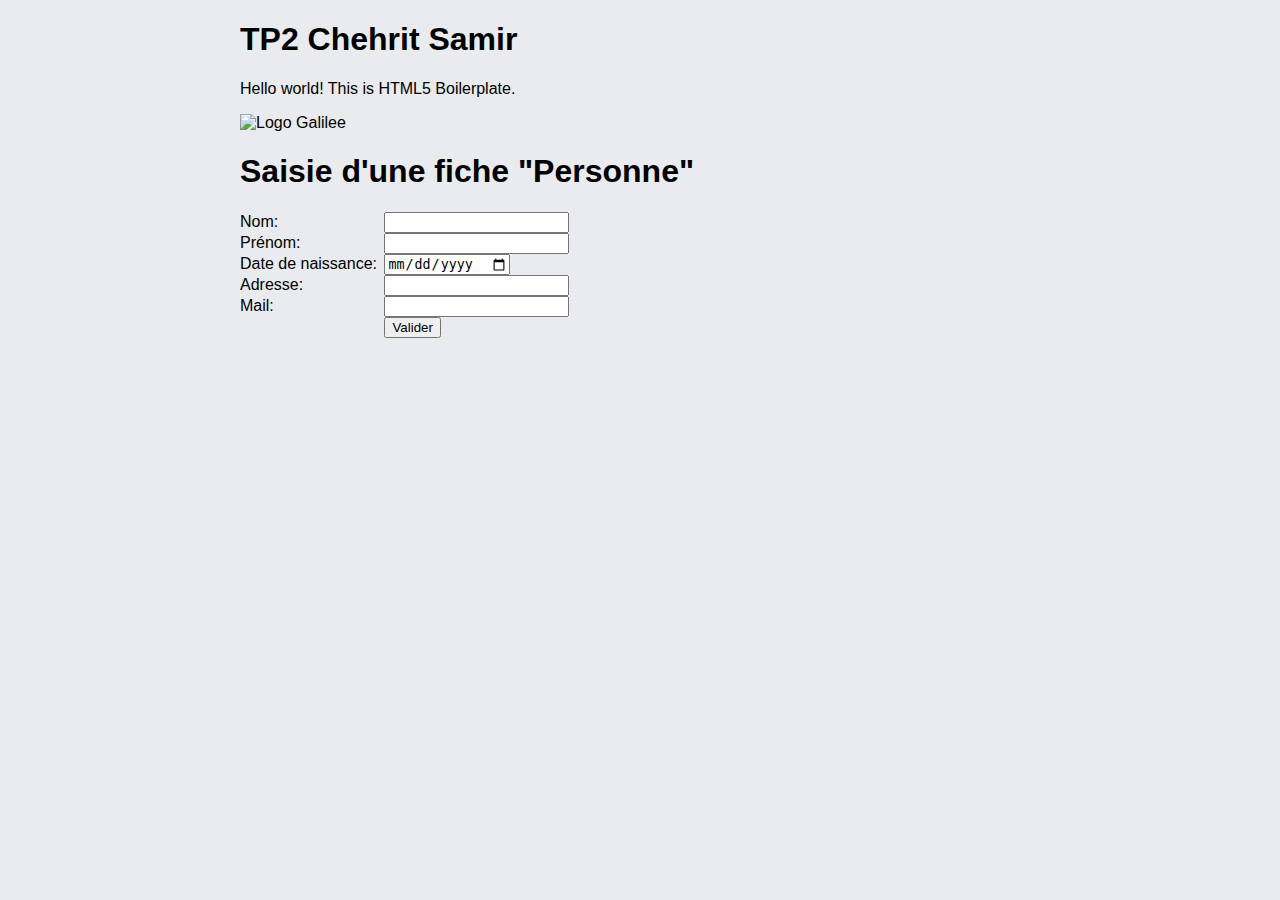
==== tp2/index.html @ 90131de3 "Tp2" ====
<!doctype html>
<html>
    <head>
        <meta charset="utf-8">
        <meta http-equiv="x-ua-compatible" content="ie=edge">
        <title>TP2 Chehrit Samir</title>
        <meta name="description" content="">
        <meta name="viewport" content="width=device-width, initial-scale=1">

        <link rel="apple-touch-icon" href="apple-touch-icon.png">
        <!-- Place favicon.ico in the root directory -->

        <style>
          body{
              background-color: #e9ebee;              
              font-family: system, -apple-system, ".SFNSText-Regular", "San Francisco", "Roboto", "Segoe UI", "Helvetica Neue", "Lucida Grande", sans-serif;
              font-size: 16px;
              margin: 0 auto;
              max-width: 800px;              
          }
        </style>
        
        <!-- Code à dé-commenter si besoin de fichier CSS ou JS -->
        <link rel="stylesheet" href="./misenpage.css" />
        <script src="./prog.js"></script>
        
    </head>
    <body>        
        <h1>TP2 Chehrit Samir</h1>
        <!-- Add your site or application content here -->
        <p>Hello world! This is HTML5 Boilerplate.</p>
        <img src="../galilee.png" alt="Logo Galilee"/>
    </body>


    <h1>Saisie d'une fiche "Personne"</h1>

    
    <form action="/action_page.php">
      <label for="fname">Nom:</label>
      <input type="text" id="fname" name="fname" size="20" minlength=5 maxlength=20><br>
      
      <label for="Pname">Prénom:</label>
      <input type="text" id="Pname" name="Pname" size="20" minlength=5 maxlength=20><br>
      
      <label for="date"> Date de naissance: </label>
      <input type="date" id="date" size="20" name="date" placeholder="JJ/MM/AAAA"  >
      <br>
      
      <label for="Add">Adresse:</label>
      <input type="text" id="Add" name="Add" size="20" minlength=5 maxlength=50><br>
      
      <label for="mail">Mail:</label>
      <input type="text" id="mail" name="mail" size="20" minlength=5 maxlength=30><br>
      
      <label for="Sub">  </label>
      <input type="submit" value="Valider" name="button" >
    </form>
    
</html>
---- tp2/misenpage.css ----
label{
    width: 140px;

    display: inline-block;
}

.form .submit 
{
  width: 140px;

}
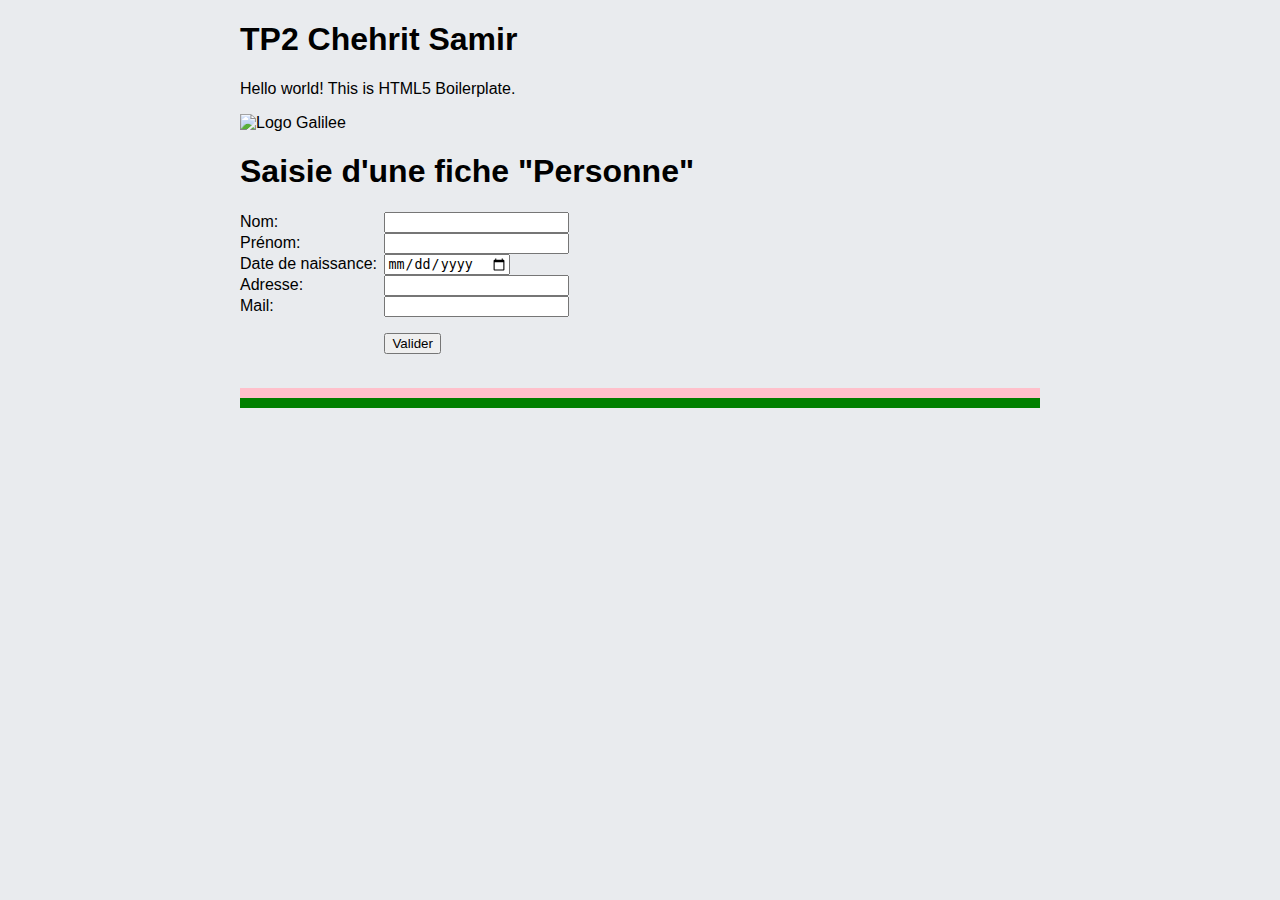
==== commit f2590631: "tp2" ====
--- a/tp2/index.html
+++ b/tp2/index.html
@@ -38,23 +38,28 @@
     
     <form action="/action_page.php">
       <label for="fname">Nom:</label>
-      <input type="text" id="fname" name="fname" size="20" minlength=5 maxlength=20><br>
+      <input type="text" id="fname" name="fname" size="20" minlength=5 maxlength=20 class="inputAW"><br>
       
       <label for="Pname">Prénom:</label>
-      <input type="text" id="Pname" name="Pname" size="20" minlength=5 maxlength=20><br>
+      <input type="text" id="Pname" name="Pname" size="20" minlength=5 maxlength=20 class="inputAW">  <br>
       
       <label for="date"> Date de naissance: </label>
       <input type="date" id="date" size="20" name="date" placeholder="JJ/MM/AAAA"  >
       <br>
       
       <label for="Add">Adresse:</label>
-      <input type="text" id="Add" name="Add" size="20" minlength=5 maxlength=50><br>
+      <input type="text" id="Add" name="Add" size="20" minlength=5 maxlength=50 class="inputAW"><br>
       
       <label for="mail">Mail:</label>
-      <input type="text" id="mail" name="mail" size="20" minlength=5 maxlength=30><br>
+      <input type="text" id="mail" name="mail" size="20" minlength=5 maxlength=30 class="inputAW"><br>
       
-      <label for="Sub">  </label>
-      <input type="submit" value="Valider" name="button" >
+      
+      <p> 
+        <label for="Sub">  </label>  
+        <input type="button" value="Valider" onclick="validation()"/>  </p><br>
     </form>
-    
+            <!-- msg d'erreur -->
+            <div id="error"></div>
+            <!-- msg de validation -->
+            <div id="resultat"></div>
 </html>
--- a/tp2/misenpage.css
+++ b/tp2/misenpage.css
@@ -4,8 +4,14 @@
     display: inline-block;
 }
 
-.form .submit 
-{
-  width: 140px;
+#error {
+  background-color: pink;
+  padding: 5px;
+  border: black 1px;
+}
 
+#resultat {
+  background: green;
+  padding: 5px;
+  color: white;
 }